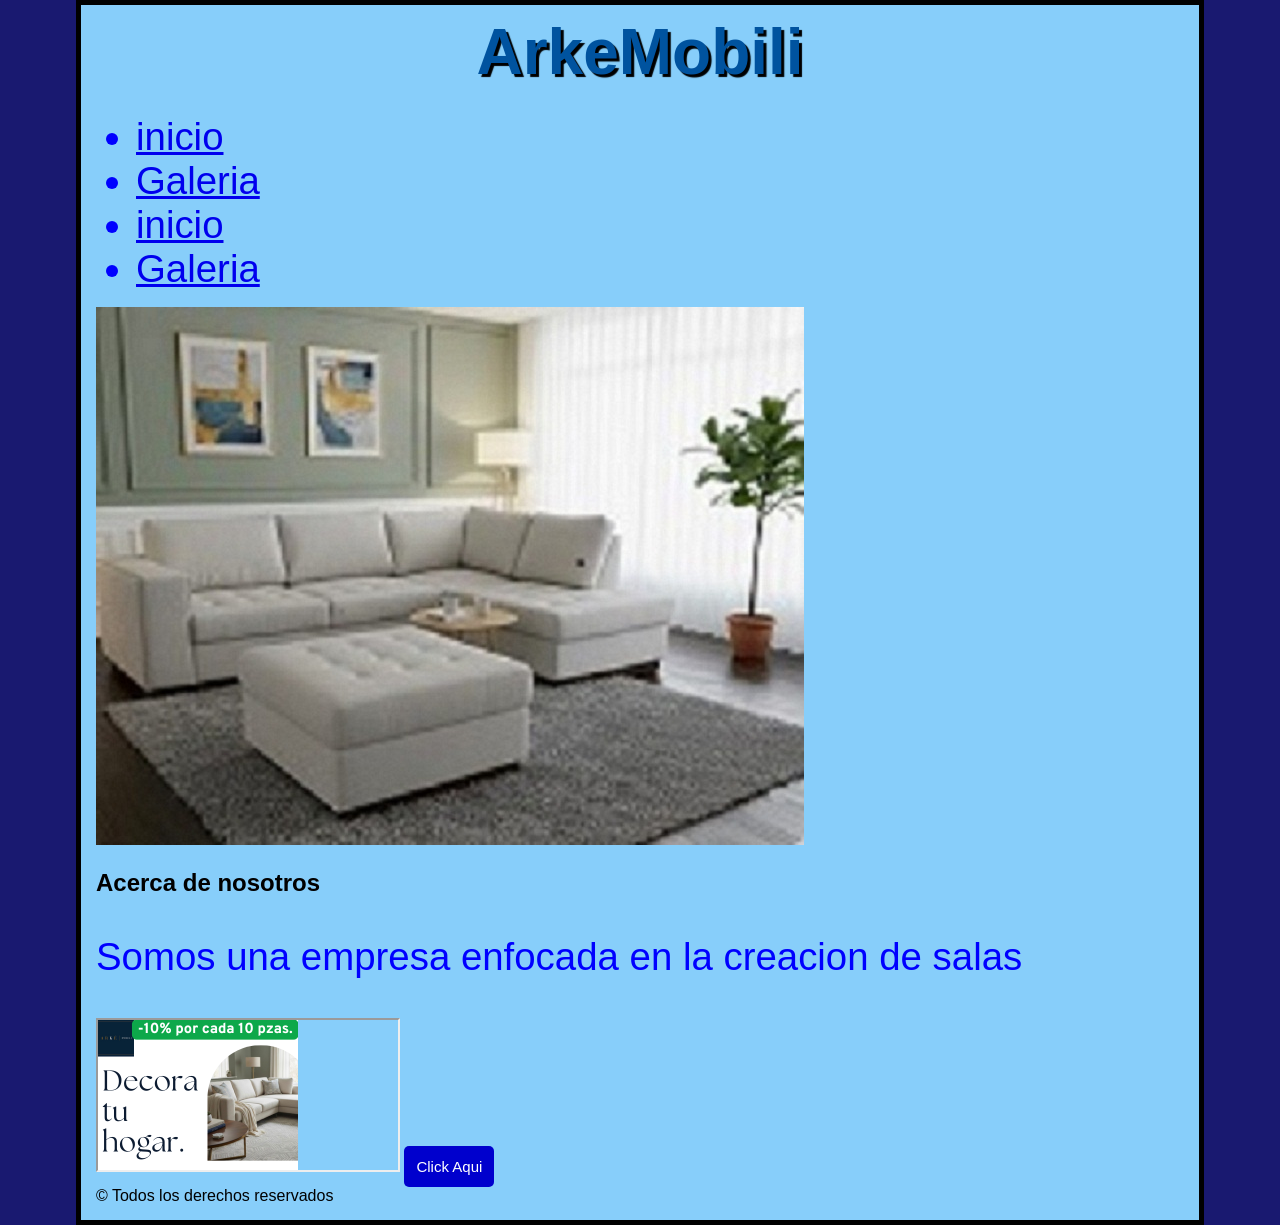
==== index.html @ 08f49342 "Rename index.1.txt to index.html" ====
﻿<!DOCTYPE html>
<html>
<head>
<title>ArkeMobili</title>
<meta charset="UTF-8">
<link rel="icon" type="image/x-icon" href="Faviconn.ico">
<link rel="stylesheet" href="estiloindex1.css">
<style>
.testbtn {
  background-color: #0000CD;
  color: white;
  font-size: 15px;
  padding: 12px;
  border: none;
  border-radius: 5px;
  cursor: pointer;
}

.testbtn:hover {
  background-color: #191970;
}
</style>
</head>
<body>
<div>
<h1>ArkeMobili</h1>
<ul>
<li><a href="index.html">inicio</a></li>
<li><a href="galeria.html">Galeria</a></li>
<li><a href="nosotros.html">inicio</a></li>
<li><a href="novedades.html">Galeria</a></li>
</ul>
</div>
<div>
<img src="imagen.jpg" alt="Italian Trulli">
<h2>Acerca de nosotros</h2>
<p>Somos una empresa enfocada en la creacion de salas</p>
<iframe src="anuncio gael.png" title="Publicidad"></iframe>
<button class="testbtn">Click Aqui</button>
</div>
<div>&copy; Todos los derechos reservados</div>
</body>
</html>
---- estiloindex1.css ----
html {
 background-color: #191970;
 font-family: "Open Sans" , sans-serif;
 margin: 0;
 padding: 0;
 box-sizing: border-box;
}

body {
 width: 85%;
 margin: 0 auto;
 background-color: #87CEFA;
 padding: 0 15px 15px 15px;
 border: 5px solid black;
}

h1 {
 text-align: center;
 margin: 0;
 padding: 10px 0;
 color: #00539F;
}

p{
color: blue;
 }

li {
 color: blue;
 }
}

@media only screen and (max-width:400px){
h1 {
 font-size: 2vw;
 text-aling: center;
 margin: 0;
 color: #00539F;
 text-shadow: 3px 3px 1px black;
 }
p{
font-size: 1vw;
 }

li {
font-size: 1vw;
 }
}


@media only screen  and (min-width:401px) and (max-width:1980px){
h1 {
font-size: 5vw;
text-align: center;
margin: 0;
padding: 10px 0;
color: #00539F;
text-shadow: 3px 3px 1px black;
 }

p{
font-size: 3vw;
 }

li {
font-size: 3vw;
 }
}
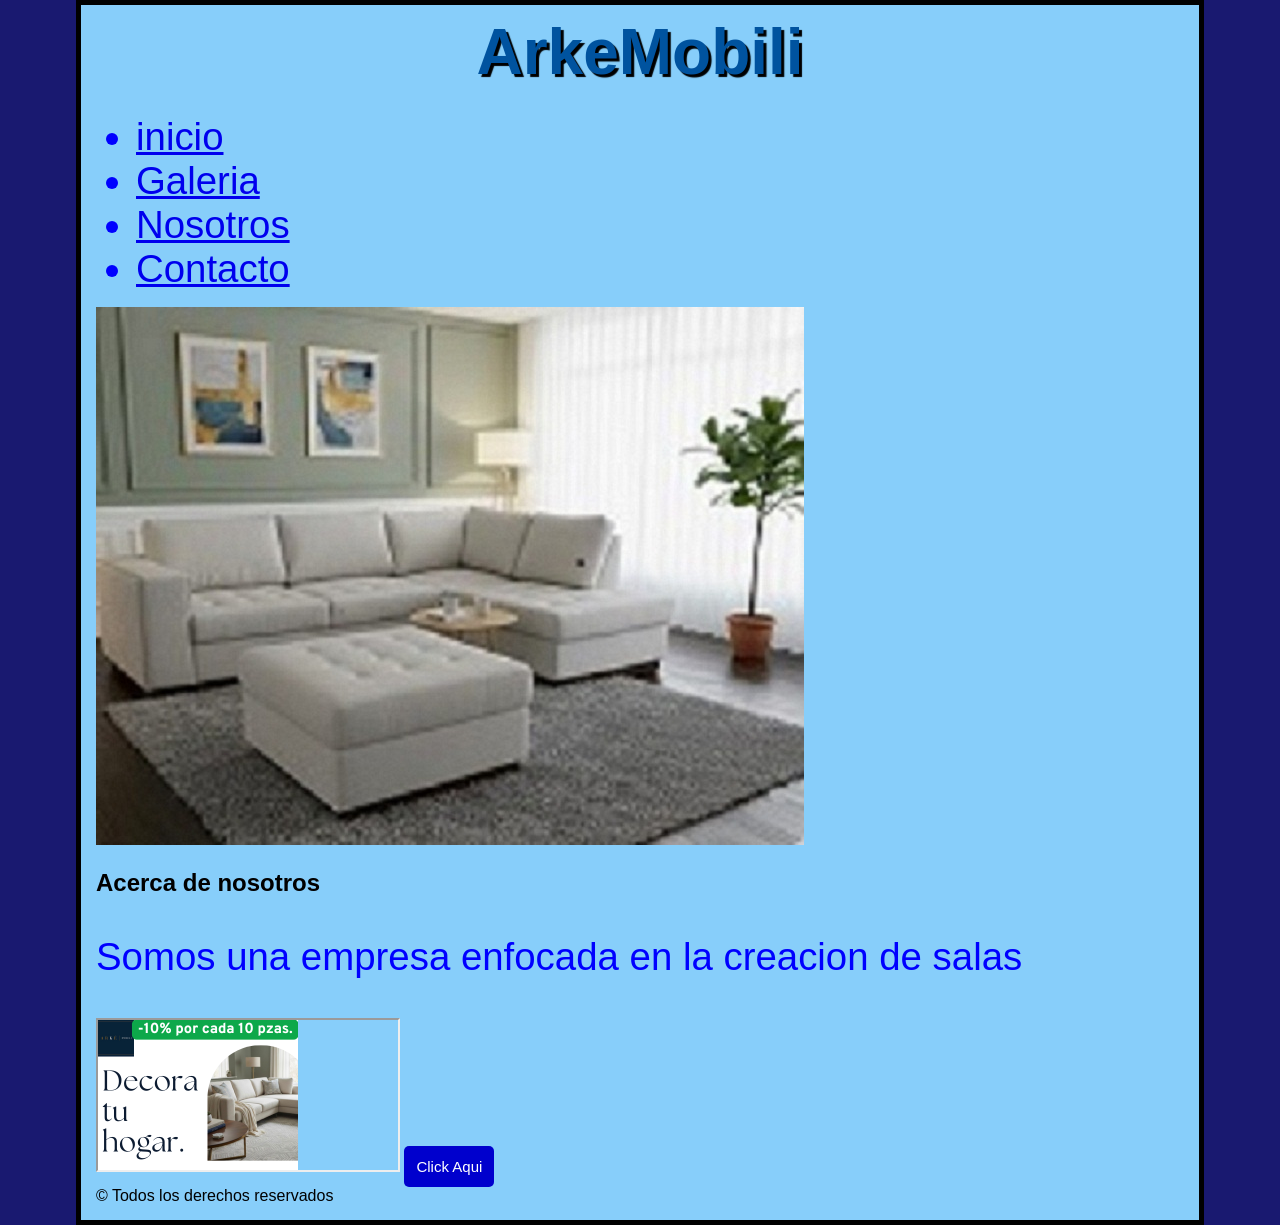
==== commit 84ef836d: "Update index.html" ====
--- a/index.html
+++ b/index.html
@@ -27,8 +27,8 @@
 <ul>
 <li><a href="index.html">inicio</a></li>
 <li><a href="galeria.html">Galeria</a></li>
-<li><a href="nosotros.html">inicio</a></li>
-<li><a href="novedades.html">Galeria</a></li>
+<li><a href="nosotros.html">Nosotros</a></li>
+<li><a href="contacto.html">Contacto</a></li>
 </ul>
 </div>
 <div>
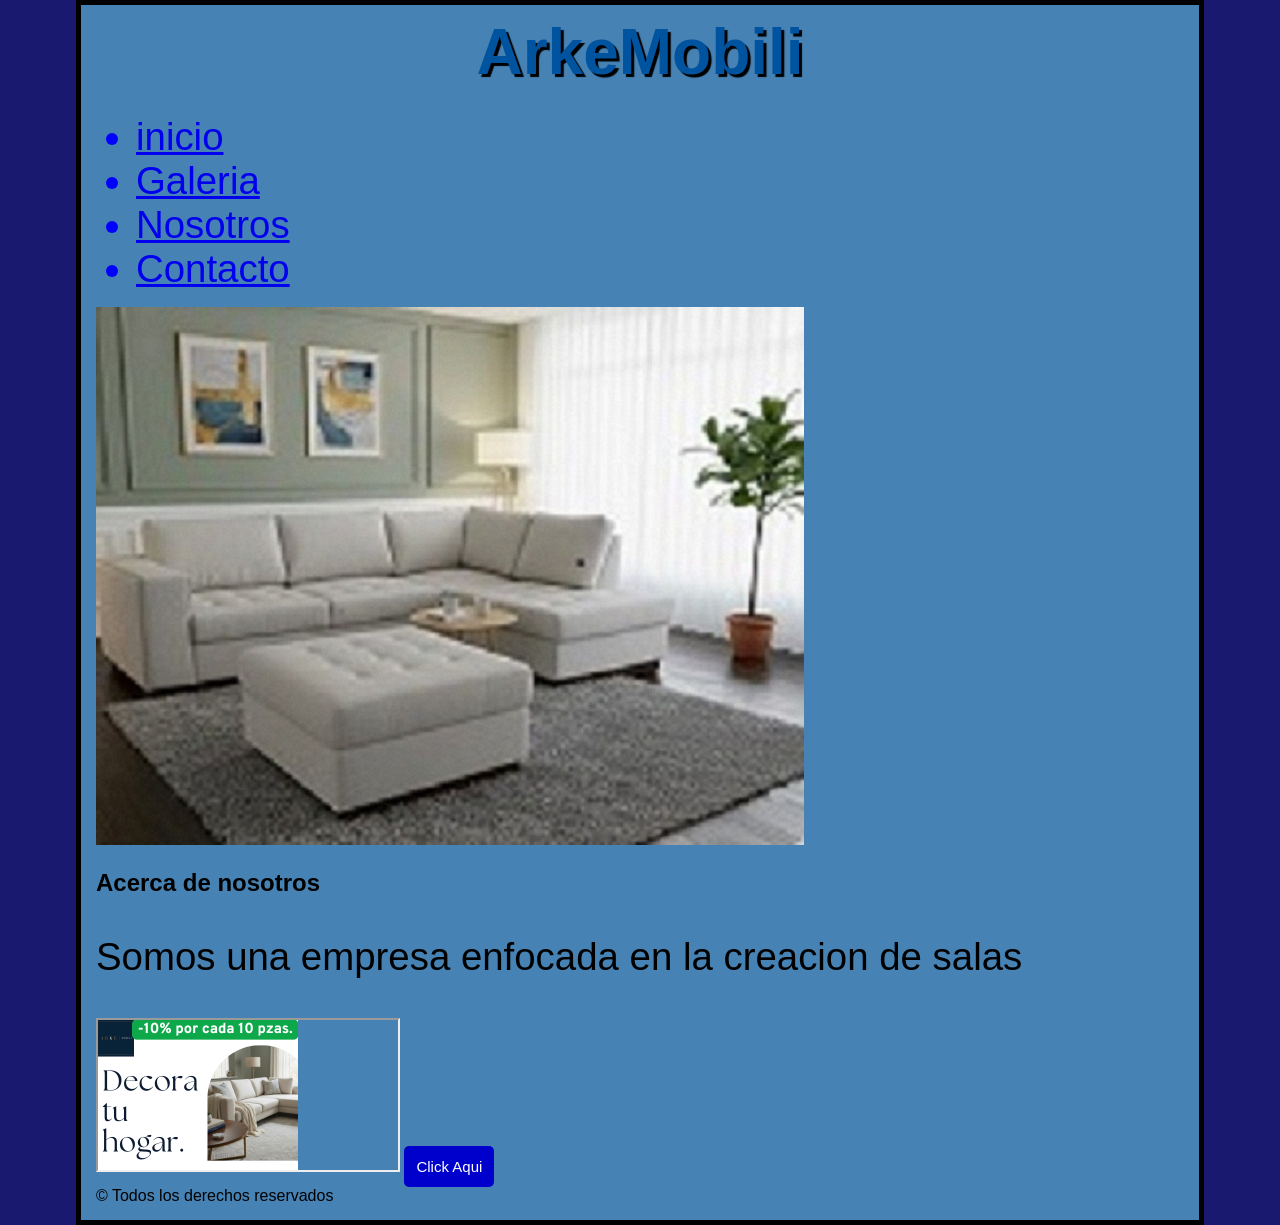
==== commit ba31e537: "Fix HTML formatting and structure" ====
--- a/index.html
+++ b/index.html
@@ -26,9 +26,9 @@
 <h1>ArkeMobili</h1>
 <ul>
 <li><a href="index.html">inicio</a></li>
-<li><a href="galeria.html">Galeria</a></li>
-<li><a href="nosotros.html">Nosotros</a></li>
-<li><a href="contacto.html">Contacto</a></li>
+<li><a href="Galeria.html">Galeria</a></li>
+<li><a href="Nosotros.html">Nosotros</a></li>
+<li><a href="Contacto.html">Contacto</a></li>
 </ul>
 </div>
 <div>
--- a/estiloindex1.css
+++ b/estiloindex1.css
@@ -9,7 +9,7 @@
 body {
  width: 85%;
  margin: 0 auto;
- background-color: #87CEFA;
+ background-color: #4682B4;
  padding: 0 15px 15px 15px;
  border: 5px solid black;
 }
@@ -18,11 +18,11 @@
  text-align: center;
  margin: 0;
  padding: 10px 0;
- color: #00539F;
+ color: #000080;
 }
 
 p{
-color: blue;
+color: black;
  }
 
 li {
